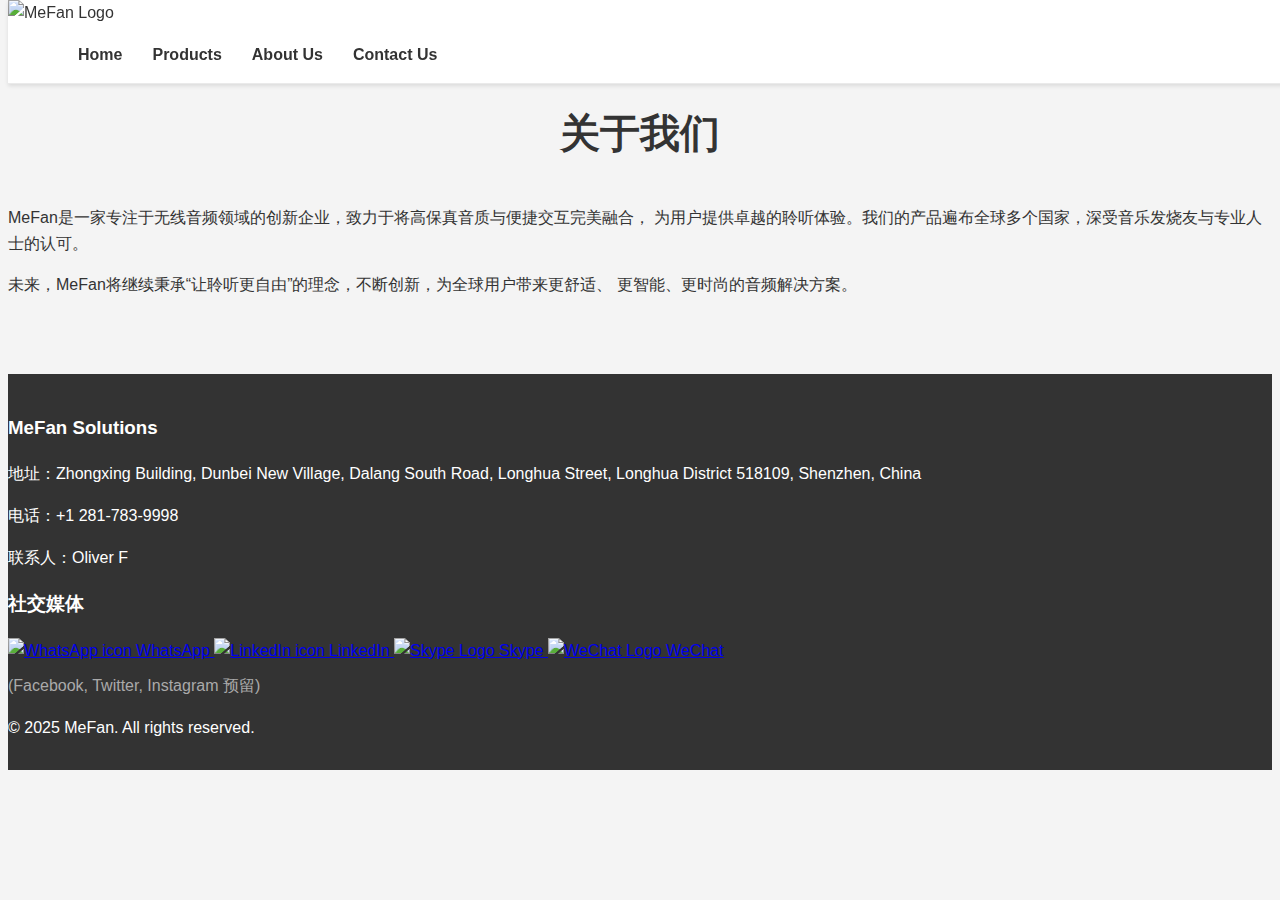
==== about.html @ c26cba71 "about.html" ====
<!DOCTYPE html>
<html lang="en">
<head>
  <meta charset="UTF-8" />
  <meta name="viewport" content="width=device-width, initial-scale=1.0"/>
  <title>MeFan - About Us</title>
  <link rel="stylesheet" href="styles.css">
  <script src="scripts.js" defer></script>
</head>
<body>
  <header>
    <img src="MeFan Logo.png" alt="MeFan Logo" class="logo-img" />
    <nav>
      <ul>
        <li><a href="index.html">Home</a></li>
        <li><a href="products.html">Products</a></li>
        <li><a href="about.html" class="active">About Us</a></li>
        <li><a href="contact.html">Contact Us</a></li>
      </ul>
    </nav>
  </header>

  <main>
    <!-- About Section: 保留原文案 + 居中显示 -->
    <section class="about-section">
      <h2>关于我们</h2>
      <p>
        MeFan是一家专注于无线音频领域的创新企业，致力于将高保真音质与便捷交互完美融合，
        为用户提供卓越的聆听体验。我们的产品遍布全球多个国家，深受音乐发烧友与专业人士的认可。
      </p>
      <p>
        未来，MeFan将继续秉承“让聆听更自由”的理念，不断创新，为全球用户带来更舒适、
        更智能、更时尚的音频解决方案。
      </p>
    </section>
  </main>

  <footer>
    <div class="footer-info">
      <div class="company-info">
        <h3>MeFan Solutions</h3>
        <p>地址：Zhongxing Building, Dunbei New Village, Dalang South  Road, Longhua Street, Longhua District
518109, Shenzhen, China</p>
        <p>电话：+1 281-783-9998</p>
        <p>联系人：Oliver F</p>
      </div>
      <div class="social-media">
        <h3>社交媒体</h3>
        <!-- WhatsApp -->
        <a 
          href="https://wa.me/12817839998" 
          target="_blank" 
          rel="noopener"
          aria-label="WhatsApp"
        >
          <img 
            src="https://cdn-icons-png.flaticon.com/512/124/124034.png" 
            alt="WhatsApp icon" 
            class="social-icon"
          />
          <span>WhatsApp</span>
        </a>
        <!-- LinkedIn -->
        <a 
          href="https://linkedin.com/in/oliver-f-448b8a287" 
          target="_blank" 
          rel="noopener"
          aria-label="LinkedIn"
        >
          <img 
            src="https://upload.wikimedia.org/wikipedia/commons/c/ca/LinkedIn_logo_initials.png" 
            alt="LinkedIn icon" 
            class="social-icon"
          />
          <span>LinkedIn</span>
        </a>
        <!-- Skype -->
        <a href="https://web.skype.com/?openPstnPage=true" target="_self" aria-label="Skype">
          <img src="Skype Logo.png" alt="Skype Logo" class="social-icon">
          <span>Skype</span>
        </a>
        <!-- WeChat -->
        <a href="weixin://dl/chat?wxid=wxid_kesvxwp296ci12" aria-label="WeChat">
          <img src="WeChat Logo.png" alt="WeChat Logo" class="social-icon">
          <span>WeChat</span>
        </a>
        <!-- 预留FB,Twitter,Instagram -->
        <p style="color:#aaa; margin-top:10px;">(Facebook, Twitter, Instagram 预留)</p>
      </div>
    </div>
    <div class="copyright">
      <p>&copy; 2025 MeFan. All rights reserved.</p>
    </div>
  </footer>
</body>
</html>
---- styles.css ----
<<<<<<< HEAD
/* ========== 重置 & 基础设置 ========== */
* {
  margin: 0;
  padding: 0;
  box-sizing: border-box;
}

body {
  font-family: 'Arial', sans-serif;
  background-color: #f4f4f4;
  color: #333;
  line-height: 1.6;
}

.container {
  width: 90%;
  max-width: 1200px;
  margin: 0 auto;
}

/* ========== 头部导航 ========== */
header {
  background-color: #fff;
  border-bottom: 1px solid #eaeaea;
  position: fixed;
  width: 100%;
  top: 0;
  z-index: 1000;
  box-shadow: 0 2px 4px rgba(0, 0, 0, 0.1);
}
header .container {
  display: flex;
  align-items: center;
  justify-content: space-between;
  padding: 15px 0;
}
#logo img {
  width: 80px;
}
nav ul {
  list-style: none;
  display: flex;
  align-items: center;
}
nav ul li {
  margin-left: 30px;
}
nav ul li a {
  text-decoration: none;
  color: #333;
  font-weight: bold;
  transition: color 0.3s ease;
}
nav ul li a:hover {
  color: #007BFF;
}

/* 移动端菜单按钮 */
.menu-toggle {
  display: none;
  flex-direction: column;
  cursor: pointer;
}
.menu-toggle .bar {
  height: 3px;
  width: 25px;
  background-color: #333;
  margin: 4px 0;
  transition: all 0.3s ease;
}

/* ========== Hero Section（轮播） ========== */
.hero {
  position: relative;
  width: 100%;
  height: 100vh;
  margin-top: 60px; /* 避免被固定导航遮挡 */
  overflow: hidden;
}
.hero-slides {
  width: 100%;
  height: 100%;
  position: absolute;
  top: 0;
  left: 0;
  display: flex;
  transition: transform 1s ease;
}
.hero-slide {
  min-width: 100%;
  height: 100%;
  background-position: center;
  background-size: cover;
}
.hero-content {
  position: absolute;
  top: 50%;
  left: 50%;
  transform: translate(-50%, -50%);
  width: 80%;
  max-width: 800px;
  text-align: center;
  color: #fff;
  background: rgba(0, 0, 0, 0.3);
  padding: 40px;
  border-radius: 10px;
}
.hero-content h1 {
  font-size: 3rem;
  margin-bottom: 20px;
}
.hero-content p {
  font-size: 1.2rem;
  margin-bottom: 30px;
}
.hero-content .btn {
  padding: 10px 20px;
  background-color: #007BFF;
  color: #fff;
  text-decoration: none;
  border-radius: 5px;
  transition: background-color 0.3s ease;
}
.hero-content .btn:hover {
  background-color: #0056b3;
}

/* ========== 其它示例区块 ========== */
section {
  padding: 60px 0;
}
section h2 {
  text-align: center;
  margin-bottom: 40px;
  font-size: 2.5rem;
  color: #333;
}
.about,
.products,
.contact {
  background-color: #fff;
}
.about p {
  text-align: center;
  max-width: 800px;
  margin: 0 auto;
  font-size: 1.1rem;
  color: #555;
}
.about .btn {
  display: inline-block;
  margin-top: 20px;
  padding: 10px 20px;
  background-color: #28a745;
  color: #fff;
  text-decoration: none;
  border-radius: 5px;
  transition: background-color 0.3s ease;
}
.about .btn:hover {
  background-color: #1e7e34;
}

/* ========== 底部 ========== */
footer {
  background-color: #333;
  color: #fff;
  padding: 20px 0;
}
footer .container {
  display: flex;
  flex-direction: column;
  align-items: center;
}
footer p {
  margin-bottom: 10px;
}
.social-links {
  list-style: none;
  display: flex;
  gap: 15px;
}
.social-links li a {
  color: #fff;
  font-size: 1.2rem;
  transition: color 0.3s ease;
}
.social-links li a:hover {
  color: #007BFF;
}

/* ========== 响应式处理 ========== */
@media (max-width: 768px) {
  nav ul {
    flex-direction: column;
    position: absolute;
    top: 60px;
    right: 0;
    background-color: #fff;
    width: 200px;
    display: none;
    border: 1px solid #eaeaea;
  }
  nav ul.active {
    display: flex;
  }
  nav ul li {
    margin: 15px 0;
    text-align: center;
  }
  .menu-toggle {
    display: flex;
  }
  .hero-content h1 {
    font-size: 2rem;
  }
  .hero-content p {
    font-size: 1rem;
  }
}
=======
/* ========== 重置 & 基础设置 ========== */
* {
  margin: 0;
  padding: 0;
  box-sizing: border-box;
}

body {
  font-family: 'Arial', sans-serif;
  background-color: #f4f4f4;
  color: #333;
  line-height: 1.6;
}

.container {
  width: 90%;
  max-width: 1200px;
  margin: 0 auto;
}

/* ========== 头部导航 ========== */
header {
  background-color: #fff;
  border-bottom: 1px solid #eaeaea;
  position: fixed;
  width: 100%;
  top: 0;
  z-index: 1000;
  box-shadow: 0 2px 4px rgba(0, 0, 0, 0.1);
}
header .container {
  display: flex;
  align-items: center;
  justify-content: space-between;
  padding: 15px 0;
}
#logo img {
  width: 80px;
}
nav ul {
  list-style: none;
  display: flex;
  align-items: center;
}
nav ul li {
  margin-left: 30px;
}
nav ul li a {
  text-decoration: none;
  color: #333;
  font-weight: bold;
  transition: color 0.3s ease;
}
nav ul li a:hover {
  color: #007BFF;
}

/* 移动端菜单按钮 */
.menu-toggle {
  display: none;
  flex-direction: column;
  cursor: pointer;
}
.menu-toggle .bar {
  height: 3px;
  width: 25px;
  background-color: #333;
  margin: 4px 0;
  transition: all 0.3s ease;
}

/* ========== Hero Section（轮播） ========== */
.hero {
  position: relative;
  width: 100%;
  height: 100vh;
  margin-top: 60px; /* 避免被固定导航遮挡 */
  overflow: hidden;
}
.hero-slides {
  width: 100%;
  height: 100%;
  position: absolute;
  top: 0;
  left: 0;
  display: flex;
  transition: transform 1s ease;
}
.hero-slide {
  min-width: 100%;
  height: 100%;
  background-position: center;
  background-size: cover;
}
.hero-content {
  position: absolute;
  top: 50%;
  left: 50%;
  transform: translate(-50%, -50%);
  width: 80%;
  max-width: 800px;
  text-align: center;
  color: #fff;
  background: rgba(0, 0, 0, 0.3);
  padding: 40px;
  border-radius: 10px;
}
.hero-content h1 {
  font-size: 3rem;
  margin-bottom: 20px;
}
.hero-content p {
  font-size: 1.2rem;
  margin-bottom: 30px;
}
.hero-content .btn {
  padding: 10px 20px;
  background-color: #007BFF;
  color: #fff;
  text-decoration: none;
  border-radius: 5px;
  transition: background-color 0.3s ease;
}
.hero-content .btn:hover {
  background-color: #0056b3;
}

/* ========== 其它示例区块 ========== */
section {
  padding: 60px 0;
}
section h2 {
  text-align: center;
  margin-bottom: 40px;
  font-size: 2.5rem;
  color: #333;
}
.about,
.products,
.contact {
  background-color: #fff;
}
.about p {
  text-align: center;
  max-width: 800px;
  margin: 0 auto;
  font-size: 1.1rem;
  color: #555;
}
.about .btn {
  display: inline-block;
  margin-top: 20px;
  padding: 10px 20px;
  background-color: #28a745;
  color: #fff;
  text-decoration: none;
  border-radius: 5px;
  transition: background-color 0.3s ease;
}
.about .btn:hover {
  background-color: #1e7e34;
}

/* ========== 底部 ========== */
footer {
  background-color: #333;
  color: #fff;
  padding: 20px 0;
}
footer .container {
  display: flex;
  flex-direction: column;
  align-items: center;
}
footer p {
  margin-bottom: 10px;
}
.social-links {
  list-style: none;
  display: flex;
  gap: 15px;
}
.social-links li a {
  color: #fff;
  font-size: 1.2rem;
  transition: color 0.3s ease;
}
.social-links li a:hover {
  color: #007BFF;
}

/* ========== 响应式处理 ========== */
@media (max-width: 768px) {
  nav ul {
    flex-direction: column;
    position: absolute;
    top: 60px;
    right: 0;
    background-color: #fff;
    width: 200px;
    display: none;
    border: 1px solid #eaeaea;
  }
  nav ul.active {
    display: flex;
  }
  nav ul li {
    margin: 15px 0;
    text-align: center;
  }
  .menu-toggle {
    display: flex;
  }
  .hero-content h1 {
    font-size: 2rem;
  }
  .hero-content p {
    font-size: 1rem;
  }
}
>>>>>>> df51502c646dbbcfce0dcaed65b79128ef74a12d
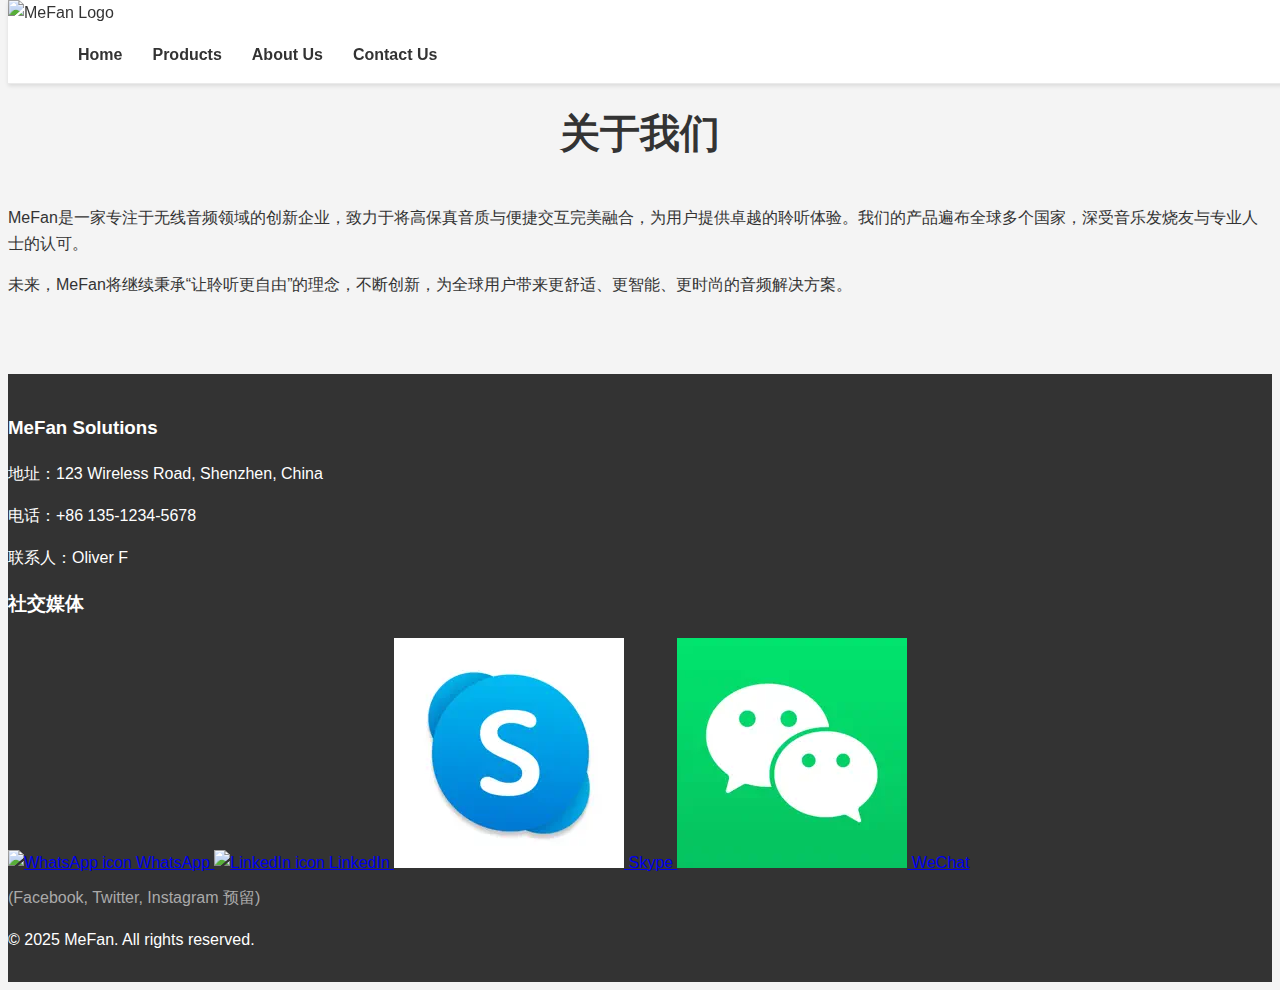
==== commit b2d68712: "about.html" ====
--- a/about.html
+++ b/about.html
@@ -21,16 +21,13 @@
   </header>
 
   <main>
-    <!-- About Section: 保留原文案 + 居中显示 -->
     <section class="about-section">
       <h2>关于我们</h2>
       <p>
-        MeFan是一家专注于无线音频领域的创新企业，致力于将高保真音质与便捷交互完美融合，
-        为用户提供卓越的聆听体验。我们的产品遍布全球多个国家，深受音乐发烧友与专业人士的认可。
+        MeFan是一家专注于无线音频领域的创新企业，致力于将高保真音质与便捷交互完美融合，为用户提供卓越的聆听体验。我们的产品遍布全球多个国家，深受音乐发烧友与专业人士的认可。
       </p>
       <p>
-        未来，MeFan将继续秉承“让聆听更自由”的理念，不断创新，为全球用户带来更舒适、
-        更智能、更时尚的音频解决方案。
+        未来，MeFan将继续秉承“让聆听更自由”的理念，不断创新，为全球用户带来更舒适、更智能、更时尚的音频解决方案。
       </p>
     </section>
   </main>
@@ -39,14 +36,13 @@
     <div class="footer-info">
       <div class="company-info">
         <h3>MeFan Solutions</h3>
-        <p>地址：Zhongxing Building, Dunbei New Village, Dalang South  Road, Longhua Street, Longhua District
-518109, Shenzhen, China</p>
-        <p>电话：+1 281-783-9998</p>
+        <p>地址：123 Wireless Road, Shenzhen, China</p>
+        <p>电话：+86 135-1234-5678</p>
         <p>联系人：Oliver F</p>
       </div>
       <div class="social-media">
         <h3>社交媒体</h3>
-        <!-- WhatsApp -->
+        <!-- 同前 -->
         <a 
           href="https://wa.me/12817839998" 
           target="_blank" 
@@ -60,7 +56,6 @@
           />
           <span>WhatsApp</span>
         </a>
-        <!-- LinkedIn -->
         <a 
           href="https://linkedin.com/in/oliver-f-448b8a287" 
           target="_blank" 
@@ -74,17 +69,14 @@
           />
           <span>LinkedIn</span>
         </a>
-        <!-- Skype -->
         <a href="https://web.skype.com/?openPstnPage=true" target="_self" aria-label="Skype">
           <img src="Skype Logo.png" alt="Skype Logo" class="social-icon">
           <span>Skype</span>
         </a>
-        <!-- WeChat -->
         <a href="weixin://dl/chat?wxid=wxid_kesvxwp296ci12" aria-label="WeChat">
           <img src="WeChat Logo.png" alt="WeChat Logo" class="social-icon">
           <span>WeChat</span>
         </a>
-        <!-- 预留FB,Twitter,Instagram -->
         <p style="color:#aaa; margin-top:10px;">(Facebook, Twitter, Instagram 预留)</p>
       </div>
     </div>
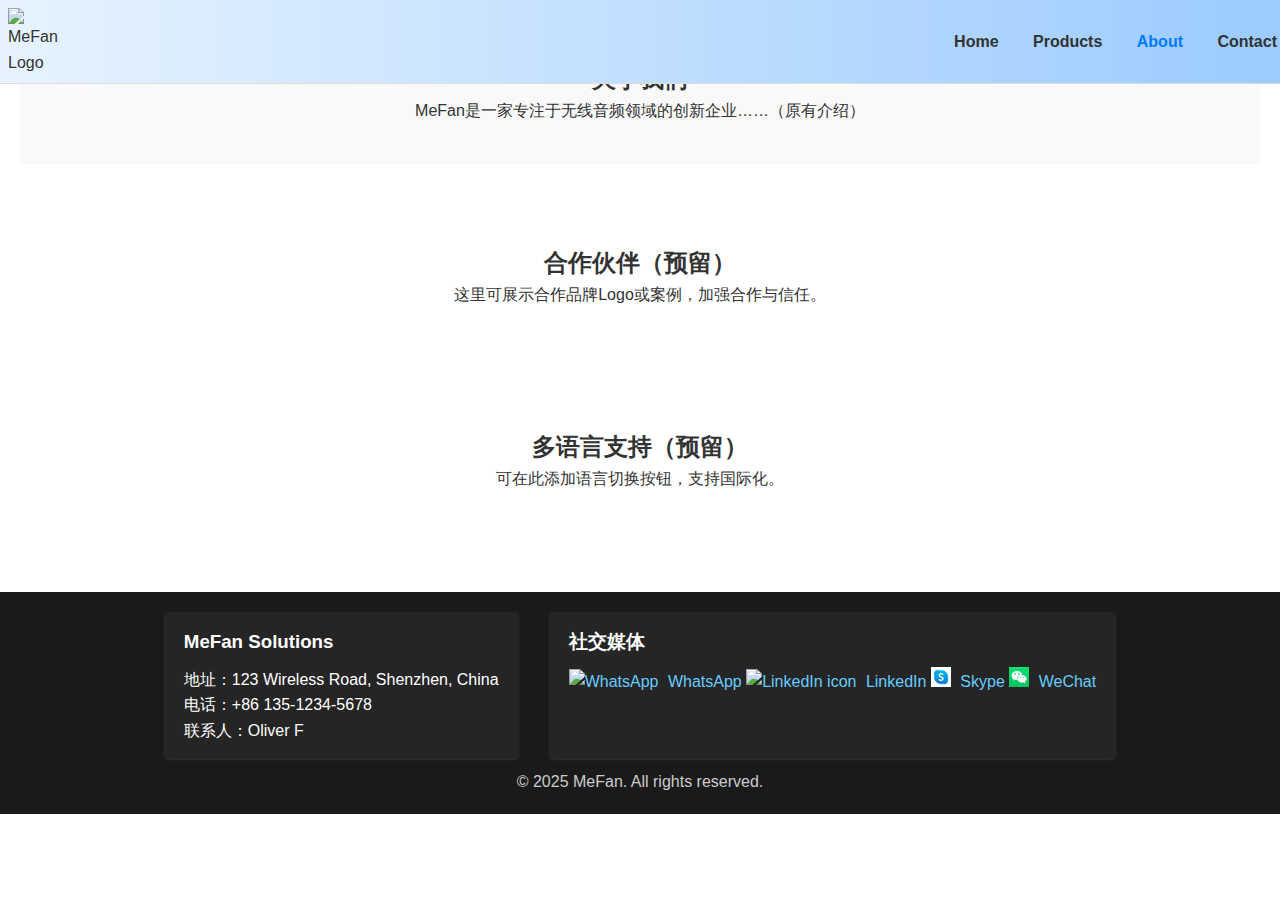
==== commit 9b6ffdb9: "Update about.html" ====
--- a/about.html
+++ b/about.html
@@ -1,38 +1,48 @@
 <!DOCTYPE html>
 <html lang="en">
 <head>
-  <meta charset="UTF-8" />
+  <meta charset="UTF-8"/>
   <meta name="viewport" content="width=device-width, initial-scale=1.0"/>
-  <title>MeFan - About Us</title>
+  <title>MeFan - About</title>
+   <!-- Favicon 设置 -->
+  <link rel="icon" href="MeFan Logo.png" type="image/x-icon"/>
   <link rel="stylesheet" href="styles.css">
   <script src="scripts.js" defer></script>
 </head>
 <body>
-  <header>
-    <img src="MeFan Logo.png" alt="MeFan Logo" class="logo-img" />
+  <!-- 顶部 -->
+  <header class="header-gradient">
+    <img src="MeFan Logo.png" alt="MeFan Logo" class="logo-img"/>
     <nav>
       <ul>
         <li><a href="index.html">Home</a></li>
         <li><a href="products.html">Products</a></li>
-        <li><a href="about.html" class="active">About Us</a></li>
-        <li><a href="contact.html">Contact Us</a></li>
+        <li><a href="about.html" class="active">About</a></li>
+        <li><a href="contact.html">Contact</a></li>
       </ul>
     </nav>
   </header>
 
   <main>
+    <!-- 主介绍 -->
     <section class="about-section">
       <h2>关于我们</h2>
-      <p>
-        MeFan是一家专注于无线音频领域的创新企业，致力于将高保真音质与便捷交互完美融合，为用户提供卓越的聆听体验。我们的产品遍布全球多个国家，深受音乐发烧友与专业人士的认可。
-      </p>
-      <p>
-        未来，MeFan将继续秉承“让聆听更自由”的理念，不断创新，为全球用户带来更舒适、更智能、更时尚的音频解决方案。
-      </p>
+      <p>MeFan是一家专注于无线音频领域的创新企业……（原有介绍）</p>
+    </section>
+
+    <!-- 合作伙伴 / 多语言切换 / 企业文化等预留块 -->
+    <section class="partners-section">
+      <h2>合作伙伴（预留）</h2>
+      <p>这里可展示合作品牌Logo或案例，加强合作与信任。</p>
+    </section>
+    <section class="multi-lang-section">
+      <h2>多语言支持（预留）</h2>
+      <p>可在此添加语言切换按钮，支持国际化。</p>
     </section>
   </main>
 
-  <footer>
+  <!-- 深蓝页脚 -->
+  <footer class="dark-footer">
     <div class="footer-info">
       <div class="company-info">
         <h3>MeFan Solutions</h3>
@@ -42,31 +52,12 @@
       </div>
       <div class="social-media">
         <h3>社交媒体</h3>
-        <!-- 同前 -->
-        <a 
-          href="https://wa.me/12817839998" 
-          target="_blank" 
-          rel="noopener"
-          aria-label="WhatsApp"
-        >
-          <img 
-            src="https://cdn-icons-png.flaticon.com/512/124/124034.png" 
-            alt="WhatsApp icon" 
-            class="social-icon"
-          />
+        <a href="https://wa.me/12817839998" target="_blank" rel="noopener" aria-label="WhatsApp">
+          <img src="https://cdn-icons-png.flaticon.com/512/124/124034.png" alt="WhatsApp" class="social-icon">
           <span>WhatsApp</span>
         </a>
-        <a 
-          href="https://linkedin.com/in/oliver-f-448b8a287" 
-          target="_blank" 
-          rel="noopener"
-          aria-label="LinkedIn"
-        >
-          <img 
-            src="https://upload.wikimedia.org/wikipedia/commons/c/ca/LinkedIn_logo_initials.png" 
-            alt="LinkedIn icon" 
-            class="social-icon"
-          />
+        <a href="https://linkedin.com/in/oliver-f-448b8a287" target="_blank" rel="noopener" aria-label="LinkedIn">
+          <img src="https://upload.wikimedia.org/wikipedia/commons/c/ca/LinkedIn_logo_initials.png" alt="LinkedIn icon" class="social-icon">
           <span>LinkedIn</span>
         </a>
         <a href="https://web.skype.com/?openPstnPage=true" target="_self" aria-label="Skype">
@@ -77,10 +68,9 @@
           <img src="WeChat Logo.png" alt="WeChat Logo" class="social-icon">
           <span>WeChat</span>
         </a>
-        <p style="color:#aaa; margin-top:10px;">(Facebook, Twitter, Instagram 预留)</p>
       </div>
     </div>
-    <div class="copyright">
+    <div class="footer-extend">
       <p>&copy; 2025 MeFan. All rights reserved.</p>
     </div>
   </footer>
--- a/styles.css
+++ b/styles.css
@@ -1,90 +1,78 @@
-<<<<<<< HEAD
-/* ========== 重置 & 基础设置 ========== */
+/* ========== Reset & 基础 ========== */
 * {
-  margin: 0;
-  padding: 0;
+  margin: 0; 
+  padding: 0; 
   box-sizing: border-box;
 }
 
 body {
-  font-family: 'Arial', sans-serif;
-  background-color: #f4f4f4;
+  font-family: Arial, sans-serif;
+  background-color: #fff;
   color: #333;
   line-height: 1.6;
-}
-
-.container {
-  width: 90%;
-  max-width: 1200px;
-  margin: 0 auto;
-}
-
-/* ========== 头部导航 ========== */
-header {
-  background-color: #fff;
-  border-bottom: 1px solid #eaeaea;
+
+}
+/* 浅蓝色渐变导航 */
+.header-gradient {
+  background: linear-gradient(to right, #E7F3FF, #9BCBFF); 
+  border-bottom: 1px solid #ddd;
   position: fixed;
+  top: 0;
+  left: 0;
   width: 100%;
-  top: 0;
   z-index: 1000;
-  box-shadow: 0 2px 4px rgba(0, 0, 0, 0.1);
-}
-header .container {
+  padding: 3px;  /* 将padding从6px减少为3px，以减小导航栏的高度 */
   display: flex;
   align-items: center;
-  justify-content: space-between;
-  padding: 15px 0;
-}
-#logo img {
-  width: 80px;
-}
-nav ul {
+
+
+}
+.header-gradient nav {
+  margin-left: auto;
+}
+.header-gradient nav ul {
   list-style: none;
-  display: flex;
-  align-items: center;
-}
-nav ul li {
+}
+.header-gradient nav ul li {
+  display: inline-block;
   margin-left: 30px;
 }
-nav ul li a {
+.header-gradient nav ul li a {
   text-decoration: none;
   color: #333;
   font-weight: bold;
-  transition: color 0.3s ease;
-}
-nav ul li a:hover {
-  color: #007BFF;
-}
-
-/* 移动端菜单按钮 */
-.menu-toggle {
-  display: none;
-  flex-direction: column;
-  cursor: pointer;
-}
-.menu-toggle .bar {
-  height: 3px;
-  width: 25px;
-  background-color: #333;
-  margin: 4px 0;
-  transition: all 0.3s ease;
-}
-
-/* ========== Hero Section（轮播） ========== */
+  transition: color 0.3s;
+}
+.header-gradient nav ul li a:hover,
+.header-gradient nav ul li a.active {
+  color: #007BFF; /* 更亮的蓝色 */
+}
+
+/* Logo尺寸 */
+.logo-img {
+  width: 60px; /* 调整Logo大小 */
+  margin: 5px;
+
+}
+
+/* 主内容区：去除顶部空白 */
+main {
+  margin-top: 0px;
+  padding: 20px;
+}
+
+/* Hero：全屏(桌面端) */
 .hero {
   position: relative;
   width: 100%;
-  height: 100vh;
-  margin-top: 60px; /* 避免被固定导航遮挡 */
+  height: 100vh; 
   overflow: hidden;
+  background-color: #eee;
 }
 .hero-slides {
+  display: flex;
   width: 100%;
   height: 100%;
-  position: absolute;
-  top: 0;
-  left: 0;
-  display: flex;
   transition: transform 1s ease;
 }
 .hero-slide {
@@ -98,346 +86,330 @@
   top: 50%;
   left: 50%;
   transform: translate(-50%, -50%);
+  max-width: 600px;
   width: 80%;
+  text-align: center;
+  color: #fff;
+  background: rgba(0, 0, 0, 0.4);
+  padding: 30px;
+  border-radius: 10px;
+}
+.hero-content h1 {
+  font-size: 2rem;
+  margin-bottom: 15px;
+}
+.hero-content p {
+  font-size: 1.1rem;
+  margin-bottom: 15px;
+}
+.hero-content .btn {
+  background-color: #007BFF;
+  color: #fff;
+  border-radius: 5px;
+  text-decoration: none;
+  padding: 10px 20px;
+}
+.hero-content .btn:hover {
+  background-color: #0056b3;
+}
+
+/* intro-section */
+.intro-section {
+  background-color: #fff;
+  padding: 40px 20px;
+  text-align: center;
+  margin-bottom: 40px;
+}
+.intro-section h2 {
+  font-size: 1.8rem;
+  margin-bottom: 20px;
+}
+/* 预留模块样式 - use-case, brand-story */
+.use-case-section {
+  background-color: #fff;
+  padding: 40px 20px;
+  margin-bottom: 40px;
+  text-align: center;
+}
+
+.use-case-grid {
+  display: flex;
+  justify-content: center;
+  gap: 20px;
+  margin-top: 20px;
+}
+
+.use-case-item {
+  background-color: #f9f9f9;
+  padding: 20px;
+  border-radius: 6px;
+  width: 200px;
+  box-shadow: 0 2px 4px rgba(0,0,0,0.08);
+  transition: transform 0.3s;
+}
+
+.use-case-item:hover {
+  transform: translateY(-3px);
+}
+
+.use-case-item h3 {
+  margin-bottom: 10px;
+  font-size: 1.2rem;
+  color: #333;
+}
+.brand-story-section h2 {
+  margin-bottom: 20px;
+}
+/* product-list-section */
+.product-list-section {
+  background-color: #fff;
+  margin-bottom: 40px;
+}
+.product-list-section h2 {
+  text-align: center;
+  margin-bottom: 20px;
+}
+.compare-features {
+  text-align: center;
+  margin-bottom: 20px;
+}
+.product-list {
+  display: flex;
+  justify-content: center;
+  flex-wrap: wrap;
+  gap: 30px;
+  margin-top: 30px;
+}
+.product-item {
+  width: 300px;
+  background-color: #fff;
+  border: 1px solid #ddd;
+  border-radius: 8px;
+  text-align: center;
+  overflow: hidden;
+  transition: box-shadow 0.3s, transform 0.3s;
+}
+.product-item:hover {
+  box-shadow: 0 3px 6px rgba(0,0,0,0.12);
+  transform: translateY(-3px);
+}
+.product-item img {
+  width: 100%;
+  height: auto;
+  display: block;
+}
+.product-item h3 {
+  margin-top: 15px;
+  font-size: 1.2rem;
+}
+.product-item p {
+  color: #666;
+  padding: 0 20px;
+}
+.product-item .btn {
+  margin: 15px 0;
+  display: inline-block;
+  padding: 8px 16px;
+  background-color: #007BFF;
+  color: #fff;
+  text-decoration: none;
+  border-radius: 5px;
+}
+.product-item .btn:hover {
+  background-color: #0056b3;
+}
+
+/* product detail */
+.product-detail-section {
+  background-color: #fff;
+  text-align: center;
+  padding: 40px 20px;
+  margin-bottom: 40px;
+}
+
+/* user-review / tech-spec placeholders */
+.user-review-section,
+.tech-spec-section {
+  background-color: #f9f9f9;
+  padding: 20px;
+  margin: 20px auto;
   max-width: 800px;
-  text-align: center;
-  color: #fff;
-  background: rgba(0, 0, 0, 0.3);
-  padding: 40px;
-  border-radius: 10px;
-}
-.hero-content h1 {
-  font-size: 3rem;
+  border-radius: 6px;
+  margin-bottom: 30px;
+}
+
+/* about-section */
+.about-section {
+  background-color: #f9f9f9;
+  text-align: center;
+  padding: 40px 20px;
+  margin-bottom: 40px;
+}
+.partners-section,
+.multi-lang-section {
+  background-color: #fff;
+  padding: 40px 20px;
+  text-align: center;
+  margin-bottom: 40px;
+}
+
+/* contact-section */
+.contact-section {
+  background-color: #fff;
+  padding: 40px 20px;
+  text-align: center;
   margin-bottom: 20px;
 }
-.hero-content p {
-  font-size: 1.2rem;
-  margin-bottom: 30px;
-}
-.hero-content .btn {
+.contact-title {
+  font-size: 1.8rem;
+  position: relative;
+  display: inline-block;
+  padding-bottom: 5px;
+}
+.contact-title::after {
+  content: "";
+  position: absolute;
+  left: 50%;
+  transform: translateX(-50%);
+  bottom: 0;
+  width: 60%;
+  height: 2px;
+  background-color: #007BFF; /* 蓝色底线 */
+}
+.contact-form {
+  max-width: 600px;
+  margin: 0 auto;
+  text-align: left;
+  margin-top: 30px;
+}
+.form-group {
+  margin-bottom: 15px;
+}
+.form-group label {
+  display: block;
+  margin-bottom: 5px;
+  font-weight: bold;
+}
+.form-group input,
+.form-group textarea {
+  width: 100%;
+  padding: 10px;
+  border: 1px solid #dadada;
+  border-radius: 5px;
+  transition: border-color 0.3s;
+}
+.form-group input:focus,
+.form-group textarea:focus {
+  border-color: #007BFF;
+}
+.contact-form button {
+  display: block;
+  margin: 20px auto 0;
   padding: 10px 20px;
   background-color: #007BFF;
   color: #fff;
+  border: none;
+  border-radius: 5px;
+}
+.contact-form button:hover {
+  background-color: #0056b3;
+}
+
+/* 分割线(表单与页脚之间) */
+.section-divider {
+  margin: 30px auto;
+  max-width: 800px;
+  border: none;
+  height: 1px;
+  background-color: #eee;
+}
+
+/* 浅灰分隔/hover等可加 */
+
+/* 深蓝色页脚 */
+.dark-footer {
+  background-color: #1A1A1A;
+  color: #fff;
+  padding: 20px;
+  text-align: center;
+}
+.dark-footer a {
+  color: #66ccff; /* 浅蓝文字 */
   text-decoration: none;
+}
+.dark-footer a:hover {
+  color: #bee8ff; /* 悬停更亮一些 */
+}
+.dark-footer .footer-info {
+  display: flex;
+  flex-wrap: wrap;
+  justify-content: center;
+  gap: 30px;
+  margin-bottom: 10px;
+}
+.dark-footer .company-info,
+.dark-footer .social-media {
+  background-color: rgba(255, 255, 255, 0.05);
   border-radius: 5px;
-  transition: background-color 0.3s ease;
-}
-.hero-content .btn:hover {
-  background-color: #0056b3;
-}
-
-/* ========== 其它示例区块 ========== */
-section {
-  padding: 60px 0;
-}
-section h2 {
-  text-align: center;
-  margin-bottom: 40px;
-  font-size: 2.5rem;
-  color: #333;
-}
-.about,
-.products,
-.contact {
-  background-color: #fff;
-}
-.about p {
-  text-align: center;
-  max-width: 800px;
-  margin: 0 auto;
-  font-size: 1.1rem;
-  color: #555;
-}
-.about .btn {
-  display: inline-block;
-  margin-top: 20px;
-  padding: 10px 20px;
-  background-color: #28a745;
-  color: #fff;
-  text-decoration: none;
-  border-radius: 5px;
-  transition: background-color 0.3s ease;
-}
-.about .btn:hover {
-  background-color: #1e7e34;
-}
-
-/* ========== 底部 ========== */
-footer {
-  background-color: #333;
-  color: #fff;
-  padding: 20px 0;
-}
-footer .container {
-  display: flex;
-  flex-direction: column;
-  align-items: center;
-}
-footer p {
+  padding: 15px 20px;
+  text-align: left;
+  box-shadow: 0 1px 2px rgba(255, 255, 255, 0.1);
+}
+.dark-footer .company-info h3,
+.dark-footer .social-media h3 {
   margin-bottom: 10px;
 }
-.social-links {
-  list-style: none;
-  display: flex;
-  gap: 15px;
-}
-.social-links li a {
-  color: #fff;
-  font-size: 1.2rem;
-  transition: color 0.3s ease;
-}
-.social-links li a:hover {
-  color: #007BFF;
-}
-
-/* ========== 响应式处理 ========== */
+.social-icon {
+  width: 20px;
+  height: 20px;
+  margin-right: 5px;
+}
+.footer-extend {
+  margin-top: 10px;
+  color: #ccc;
+}
+
+/* 按钮的额外样式(如突出btn) */
+.btn {
+  cursor: pointer;
+  transition: background-color 0.3s;
+}
+.highlight-btn {
+  background-color: #28A745; /* 或亮橙色 #FF9900 等 */
+  color: #fff;
+}
+.highlight-btn:hover {
+  background-color: #218838; 
+}
+
+/* 移动端(不变) */
 @media (max-width: 768px) {
-  nav ul {
-    flex-direction: column;
-    position: absolute;
-    top: 60px;
-    right: 0;
-    background-color: #fff;
-    width: 200px;
-    display: none;
-    border: 1px solid #eaeaea;
-  }
-  nav ul.active {
-    display: flex;
-  }
-  nav ul li {
-    margin: 15px 0;
+  .header-gradient {
+    display: block;
     text-align: center;
   }
-  .menu-toggle {
-    display: flex;
+  .header-gradient nav {
+    float: none;
+    margin-top: 10px;
+  }
+  .header-gradient nav ul li {
+    display: inline-block;
+    margin: 0 15px 10px 0;
+  }
+  .hero {
+    height: 80vh; 
   }
   .hero-content h1 {
-    font-size: 2rem;
+    font-size: 1.5rem;
   }
   .hero-content p {
     font-size: 1rem;
   }
-}
-=======
-/* ========== 重置 & 基础设置 ========== */
-* {
-  margin: 0;
-  padding: 0;
-  box-sizing: border-box;
-}
-
-body {
-  font-family: 'Arial', sans-serif;
-  background-color: #f4f4f4;
-  color: #333;
-  line-height: 1.6;
-}
-
-.container {
-  width: 90%;
-  max-width: 1200px;
-  margin: 0 auto;
-}
-
-/* ========== 头部导航 ========== */
-header {
-  background-color: #fff;
-  border-bottom: 1px solid #eaeaea;
-  position: fixed;
-  width: 100%;
-  top: 0;
-  z-index: 1000;
-  box-shadow: 0 2px 4px rgba(0, 0, 0, 0.1);
-}
-header .container {
-  display: flex;
-  align-items: center;
-  justify-content: space-between;
-  padding: 15px 0;
-}
-#logo img {
-  width: 80px;
-}
-nav ul {
-  list-style: none;
-  display: flex;
-  align-items: center;
-}
-nav ul li {
-  margin-left: 30px;
-}
-nav ul li a {
-  text-decoration: none;
-  color: #333;
-  font-weight: bold;
-  transition: color 0.3s ease;
-}
-nav ul li a:hover {
-  color: #007BFF;
-}
-
-/* 移动端菜单按钮 */
-.menu-toggle {
-  display: none;
-  flex-direction: column;
-  cursor: pointer;
-}
-.menu-toggle .bar {
-  height: 3px;
-  width: 25px;
-  background-color: #333;
-  margin: 4px 0;
-  transition: all 0.3s ease;
-}
-
-/* ========== Hero Section（轮播） ========== */
-.hero {
-  position: relative;
-  width: 100%;
-  height: 100vh;
-  margin-top: 60px; /* 避免被固定导航遮挡 */
-  overflow: hidden;
-}
-.hero-slides {
-  width: 100%;
-  height: 100%;
-  position: absolute;
-  top: 0;
-  left: 0;
-  display: flex;
-  transition: transform 1s ease;
-}
-.hero-slide {
-  min-width: 100%;
-  height: 100%;
-  background-position: center;
-  background-size: cover;
-}
-.hero-content {
-  position: absolute;
-  top: 50%;
-  left: 50%;
-  transform: translate(-50%, -50%);
-  width: 80%;
-  max-width: 800px;
-  text-align: center;
-  color: #fff;
-  background: rgba(0, 0, 0, 0.3);
-  padding: 40px;
-  border-radius: 10px;
-}
-.hero-content h1 {
-  font-size: 3rem;
-  margin-bottom: 20px;
-}
-.hero-content p {
-  font-size: 1.2rem;
-  margin-bottom: 30px;
-}
-.hero-content .btn {
-  padding: 10px 20px;
-  background-color: #007BFF;
-  color: #fff;
-  text-decoration: none;
-  border-radius: 5px;
-  transition: background-color 0.3s ease;
-}
-.hero-content .btn:hover {
-  background-color: #0056b3;
-}
-
-/* ========== 其它示例区块 ========== */
-section {
-  padding: 60px 0;
-}
-section h2 {
-  text-align: center;
-  margin-bottom: 40px;
-  font-size: 2.5rem;
-  color: #333;
-}
-.about,
-.products,
-.contact {
-  background-color: #fff;
-}
-.about p {
-  text-align: center;
-  max-width: 800px;
-  margin: 0 auto;
-  font-size: 1.1rem;
-  color: #555;
-}
-.about .btn {
-  display: inline-block;
-  margin-top: 20px;
-  padding: 10px 20px;
-  background-color: #28a745;
-  color: #fff;
-  text-decoration: none;
-  border-radius: 5px;
-  transition: background-color 0.3s ease;
-}
-.about .btn:hover {
-  background-color: #1e7e34;
-}
-
-/* ========== 底部 ========== */
-footer {
-  background-color: #333;
-  color: #fff;
-  padding: 20px 0;
-}
-footer .container {
-  display: flex;
-  flex-direction: column;
-  align-items: center;
-}
-footer p {
-  margin-bottom: 10px;
-}
-.social-links {
-  list-style: none;
-  display: flex;
-  gap: 15px;
-}
-.social-links li a {
-  color: #fff;
-  font-size: 1.2rem;
-  transition: color 0.3s ease;
-}
-.social-links li a:hover {
-  color: #007BFF;
-}
-
-/* ========== 响应式处理 ========== */
-@media (max-width: 768px) {
-  nav ul {
+  .logo-img {
+    width: 60px;
+  }
+  .dark-footer .footer-info {
     flex-direction: column;
-    position: absolute;
-    top: 60px;
-    right: 0;
-    background-color: #fff;
-    width: 200px;
-    display: none;
-    border: 1px solid #eaeaea;
-  }
-  nav ul.active {
-    display: flex;
-  }
-  nav ul li {
-    margin: 15px 0;
-    text-align: center;
-  }
-  .menu-toggle {
-    display: flex;
-  }
-  .hero-content h1 {
-    font-size: 2rem;
-  }
-  .hero-content p {
-    font-size: 1rem;
-  }
-}
->>>>>>> df51502c646dbbcfce0dcaed65b79128ef74a12d
+    align-items: center;
+  }
+}
